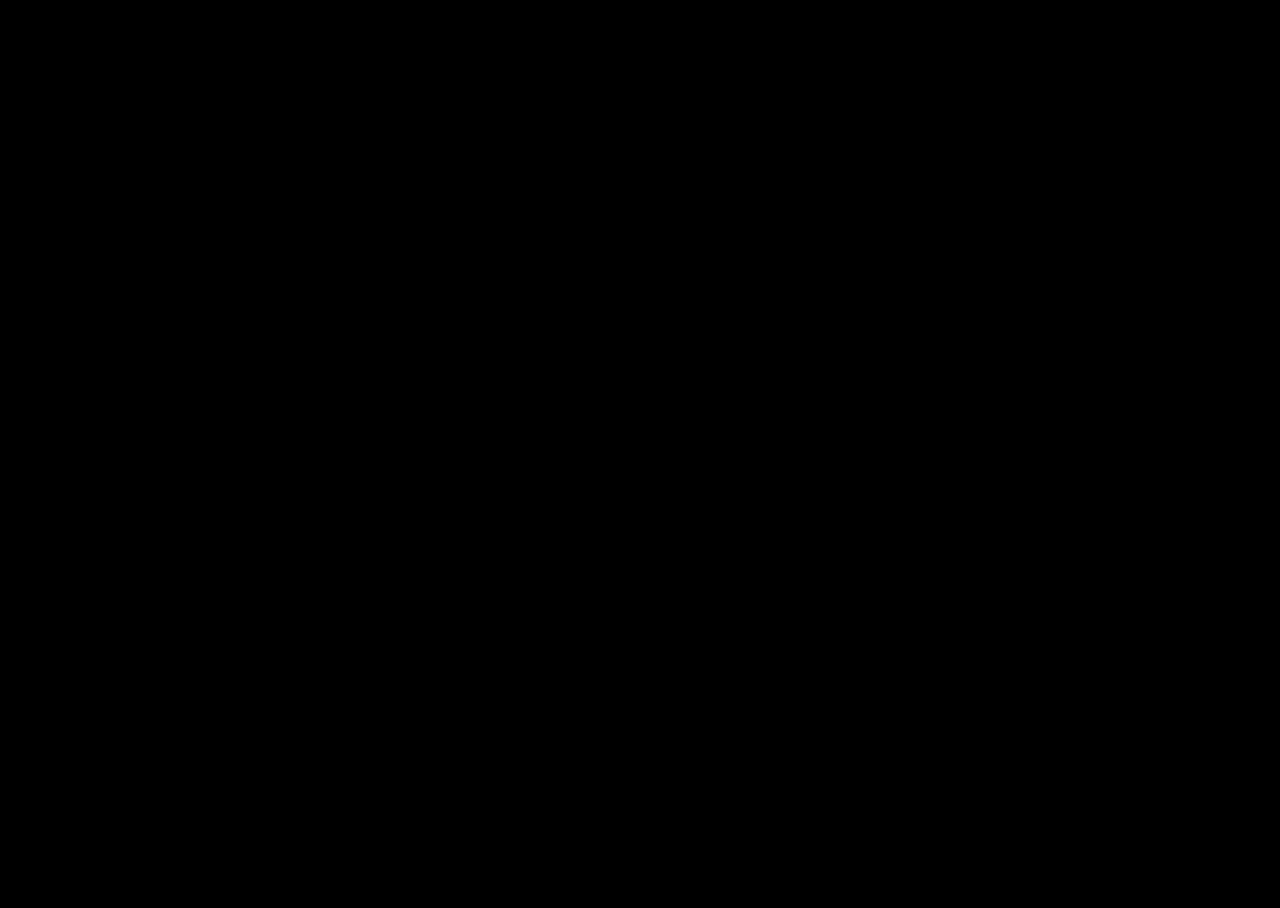
==== player.html @ 1271aa34 "Add files via upload" ====
<!DOCTYPE html>
<html>
<body style="margin:0; background:black;">

<iframe 
  src="https://www.youtube.com/embed/kZQ7Whx9MKA"
  style="width:100%; height:60vh; border:0;"
  allow="autoplay; encrypted-media"
  allowfullscreen>
</iframe>

<iframe 
  src="index.html"
  style="width:100%; height:40vh; border:0;">
</iframe>

</body>
</html>
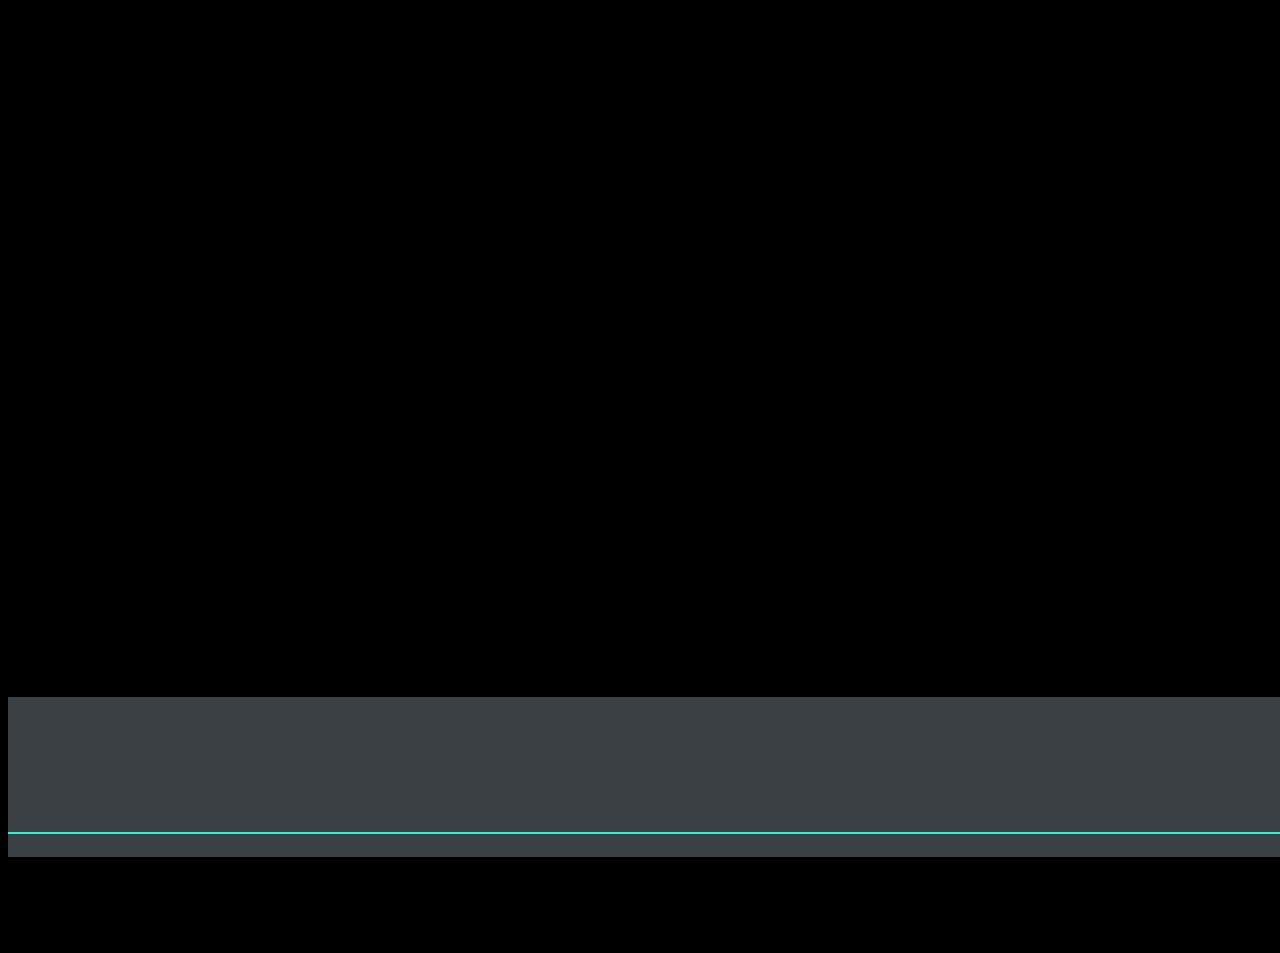
==== commit 1bf4ef27: "Update player.html" ====
--- a/player.html
+++ b/player.html
@@ -3,8 +3,8 @@
 <body style="margin:0; background:black;">
 
 <iframe 
-  src="https://www.youtube.com/embed/kZQ7Whx9MKA"
-  style="width:100%; height:60vh; border:0;"
+  src="https://www.youtube.com/embed/kZQ7Whx9MKA?rel=0&modestbranding=1"
+  style="width:100%; height:65vh; border:0;"
   allow="autoplay; encrypted-media"
   allowfullscreen>
 </iframe>
@@ -15,4 +15,4 @@
 </iframe>
 
 </body>
-</html>+</html>
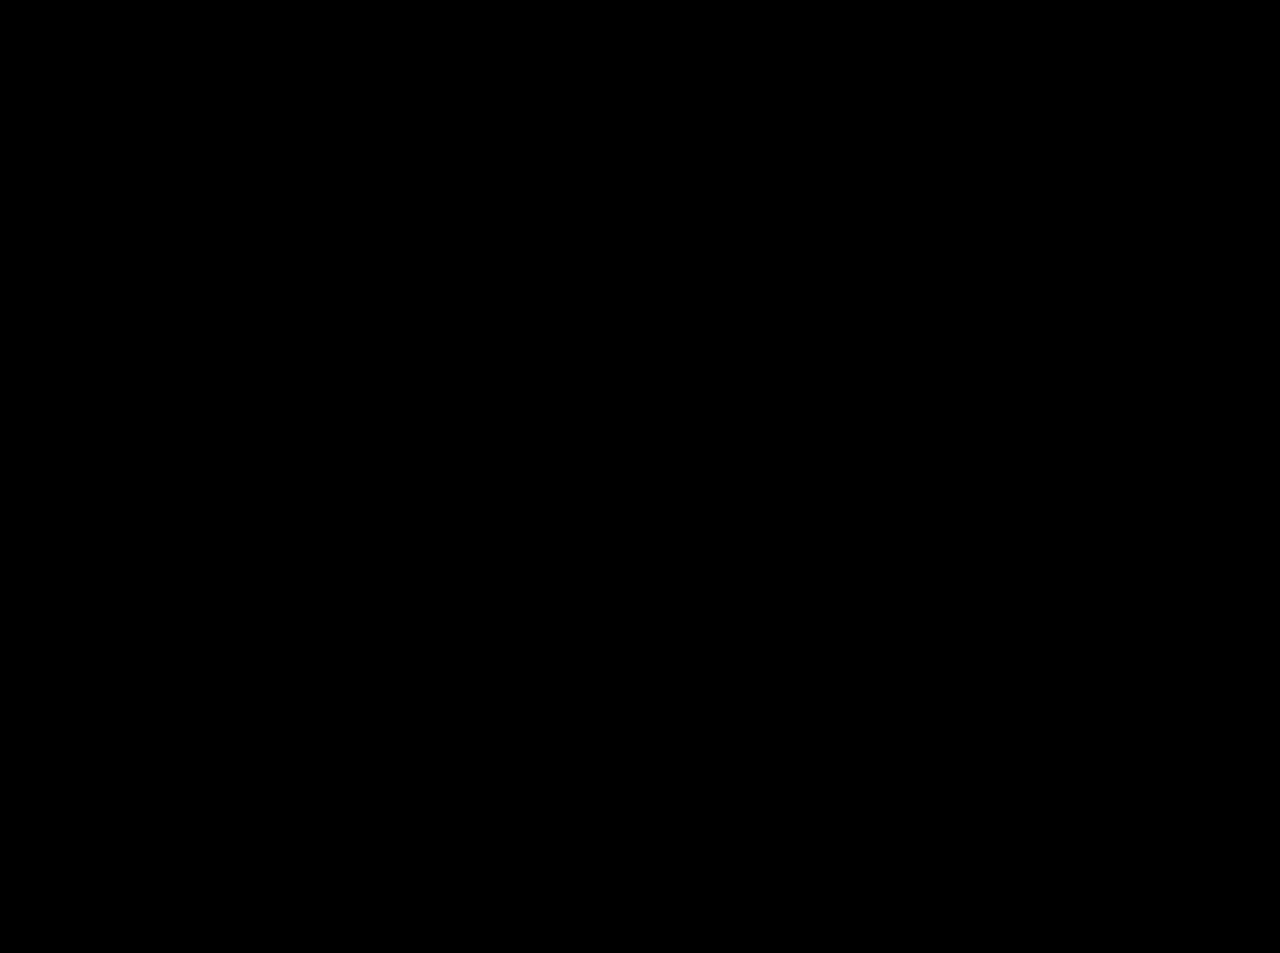
==== commit 67fff755: "Update player.html" ====
--- a/player.html
+++ b/player.html
@@ -3,9 +3,10 @@
 <body style="margin:0; background:black;">
 
 <iframe 
-  src="https://www.youtube.com/embed/kZQ7Whx9MKA?rel=0&modestbranding=1"
+  src="https://www.youtube.com/embed/kZQ7Whx9MKA?rel=0"
   style="width:100%; height:65vh; border:0;"
-  allow="autoplay; encrypted-media"
+  allow="accelerometer; autoplay; clipboard-write; encrypted-media; gyroscope; picture-in-picture"
+  referrerpolicy="strict-origin-when-cross-origin"
   allowfullscreen>
 </iframe>
 
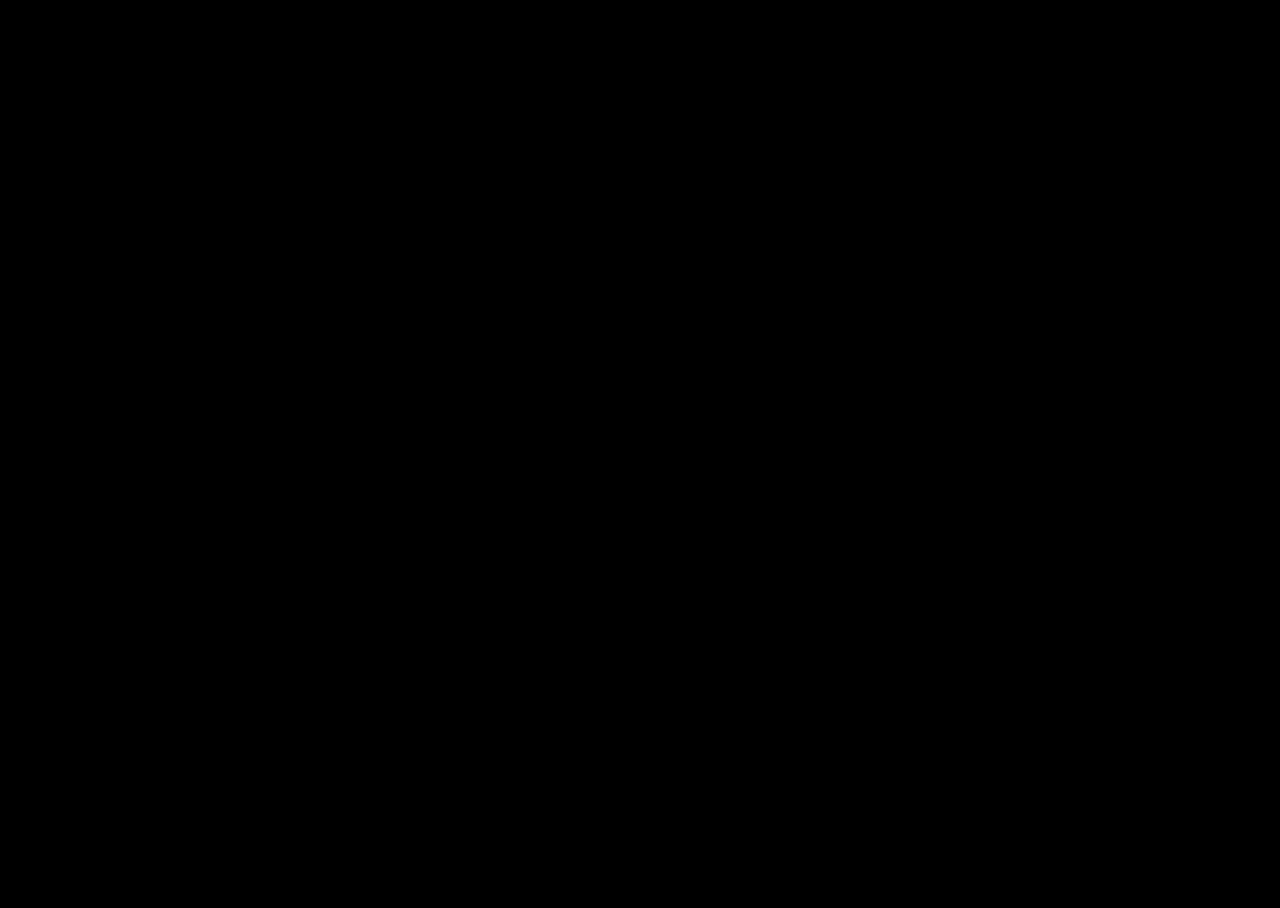
==== commit 8cb326f2: "Update player.html" ====
--- a/player.html
+++ b/player.html
@@ -2,18 +2,32 @@
 <html>
 <body style="margin:0; background:black;">
 
+<!-- VIDEO (top) -->
 <iframe 
   src="https://www.youtube.com/embed/kZQ7Whx9MKA?rel=0"
   style="width:100%; height:65vh; border:0;"
   allow="accelerometer; autoplay; clipboard-write; encrypted-media; gyroscope; picture-in-picture"
-  referrerpolicy="strict-origin-when-cross-origin"
   allowfullscreen>
 </iframe>
 
+<!-- GAME (bottom) -->
 <iframe 
+  id="gameFrame"
   src="index.html"
-  style="width:100%; height:40vh; border:0;">
+  style="width:100%; height:35vh; border:0;"
+  tabindex="0">
 </iframe>
+
+<script>
+window.onload = function() {
+  const game = document.getElementById("gameFrame");
+  game.focus();
+
+  document.body.addEventListener("click", function() {
+    game.focus();
+  });
+};
+</script>
 
 </body>
 </html>
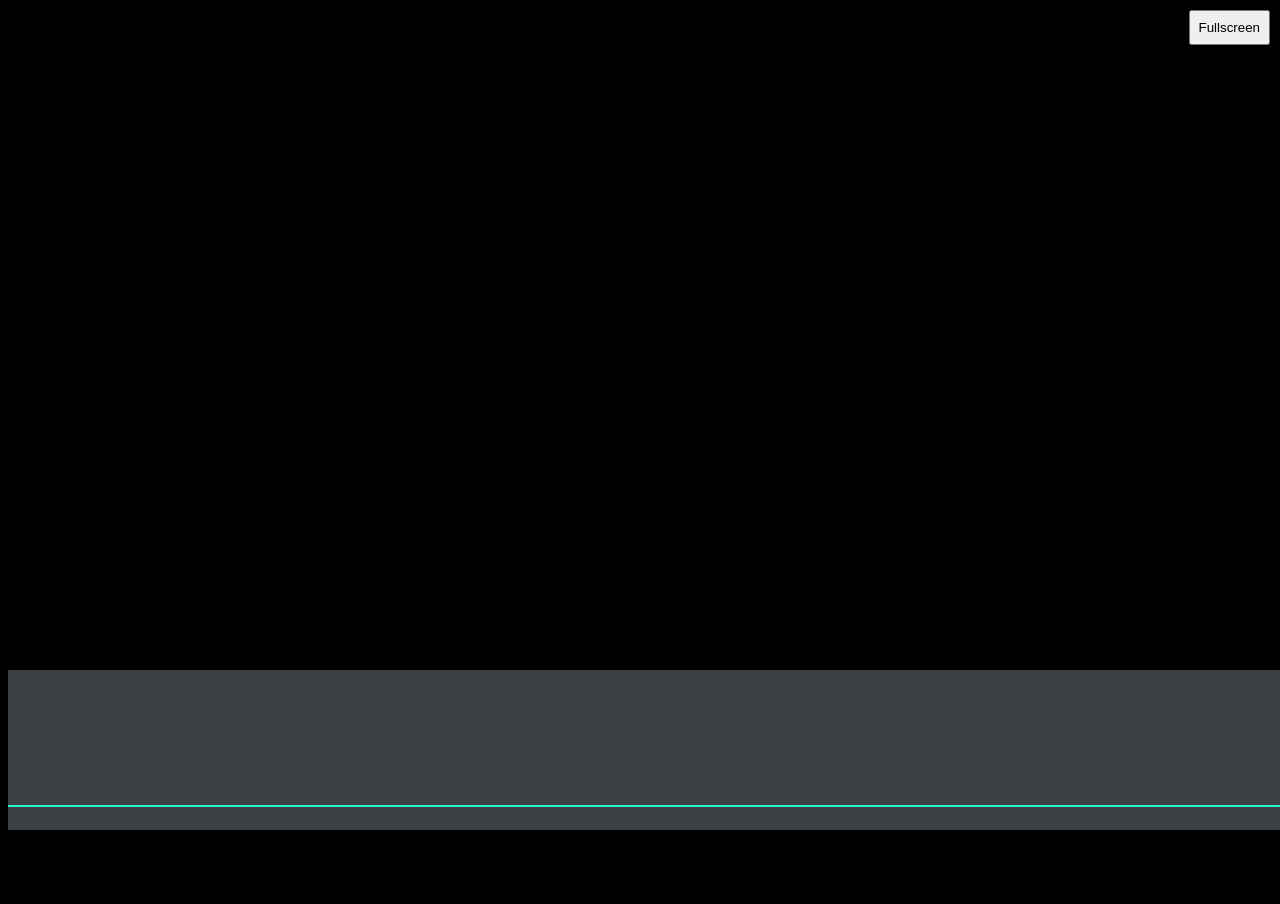
==== commit c5d9950e: "Update player.html" ====
--- a/player.html
+++ b/player.html
@@ -1,16 +1,38 @@
 <!DOCTYPE html>
 <html>
+<head>
+  <meta name="viewport" content="width=device-width, initial-scale=1.0">
+</head>
+
 <body style="margin:0; background:black;">
 
-<!-- VIDEO (top) -->
-<iframe 
-  src="https://www.youtube.com/embed/kZQ7Whx9MKA?rel=0"
-  style="width:100%; height:65vh; border:0;"
-  allow="accelerometer; autoplay; clipboard-write; encrypted-media; gyroscope; picture-in-picture"
-  allowfullscreen>
-</iframe>
+<!-- FULLSCREEN BUTTON -->
+<button onclick="goFullscreen()" 
+style="position:fixed; top:10px; right:10px; z-index:10; padding:8px;">
+Fullscreen
+</button>
 
-<!-- GAME (bottom) -->
+<!-- VIDEO CONTAINER (FULL WIDTH, NO BLACK BARS) -->
+<div style="position:relative; width:100%; height:65vh; overflow:hidden;">
+
+  <iframe 
+    src="https://www.youtube.com/embed/kZQ7Whx9MKA?rel=0&playsinline=1"
+    style="
+      position:absolute;
+      top:50%;
+      left:50%;
+      width:100vw;
+      height:56.25vw;
+      transform:translate(-50%, -50%);
+      border:0;
+    "
+    allow="accelerometer; autoplay; clipboard-write; encrypted-media; gyroscope; picture-in-picture"
+    allowfullscreen>
+  </iframe>
+
+</div>
+
+<!-- GAME (BELLS) -->
 <iframe 
   id="gameFrame"
   src="index.html"
@@ -18,7 +40,16 @@
   tabindex="0">
 </iframe>
 
+<!-- SCRIPT -->
 <script>
+function goFullscreen() {
+  let elem = document.documentElement;
+  if (elem.requestFullscreen) {
+    elem.requestFullscreen();
+  }
+}
+
+// keep focus on game for keyboard
 window.onload = function() {
   const game = document.getElementById("gameFrame");
   game.focus();
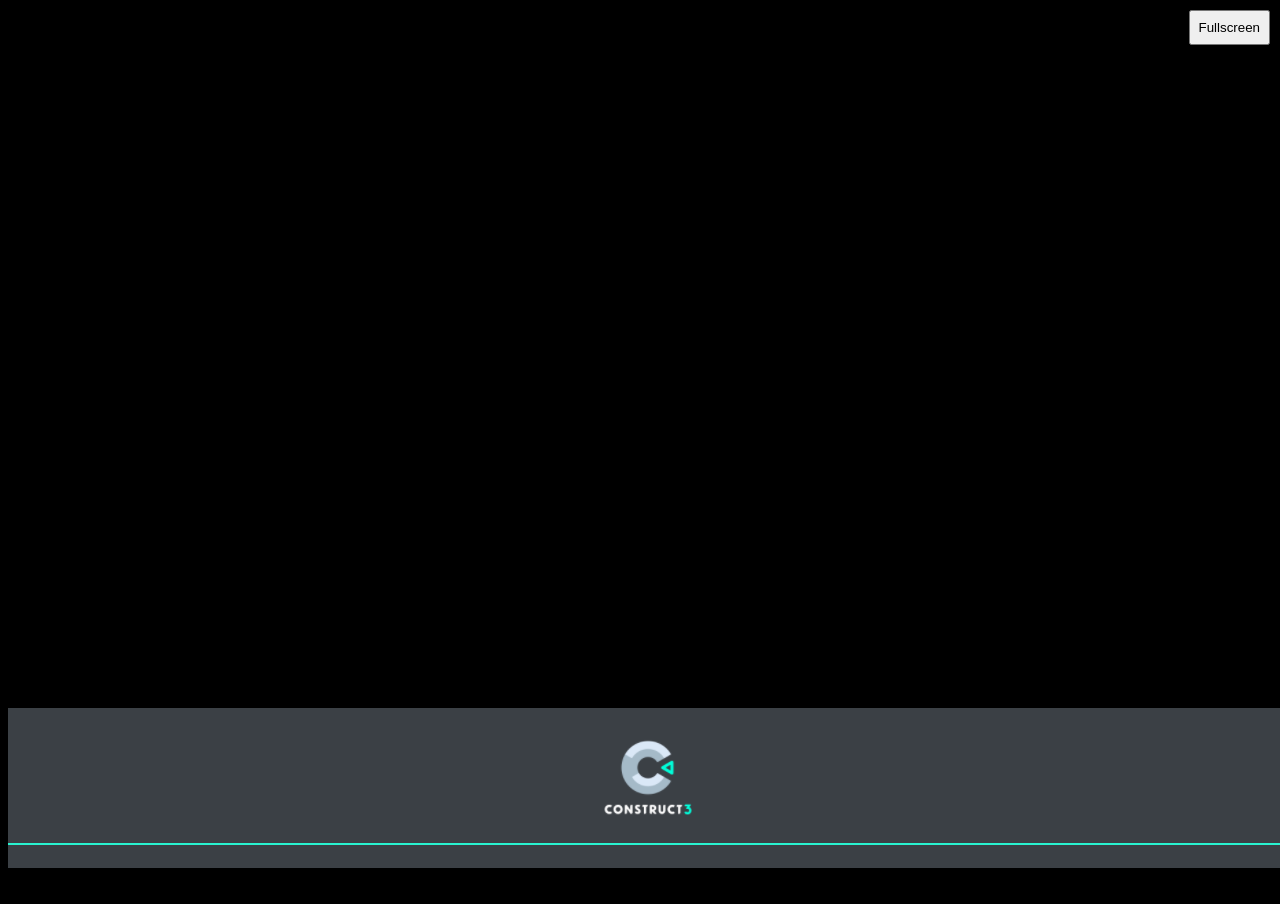
==== commit 2ed69e9c: "Update player.html" ====
--- a/player.html
+++ b/player.html
@@ -12,18 +12,17 @@
 Fullscreen
 </button>
 
-<!-- VIDEO CONTAINER (FULL WIDTH, NO BLACK BARS) -->
-<div style="position:relative; width:100%; height:65vh; overflow:hidden;">
+<!-- VIDEO (auto fits above bells) -->
+<div style="position:relative; width:100%; height:calc(100vh - 240px); background:black;">
 
   <iframe 
     src="https://www.youtube.com/embed/kZQ7Whx9MKA?rel=0&playsinline=1"
     style="
       position:absolute;
-      top:50%;
-      left:50%;
-      width:100vw;
-      height:56.25vw;
-      transform:translate(-50%, -50%);
+      top:0;
+      left:0;
+      width:100%;
+      height:100%;
       border:0;
     "
     allow="accelerometer; autoplay; clipboard-write; encrypted-media; gyroscope; picture-in-picture"
@@ -32,11 +31,11 @@
 
 </div>
 
-<!-- GAME (BELLS) -->
+<!-- BELLS (your Construct game) -->
 <iframe 
   id="gameFrame"
   src="index.html"
-  style="width:100%; height:35vh; border:0;"
+  style="width:100%; height:240px; border:0;"
   tabindex="0">
 </iframe>
 
@@ -49,7 +48,7 @@
   }
 }
 
-// keep focus on game for keyboard
+// keep keyboard focus on game
 window.onload = function() {
   const game = document.getElementById("gameFrame");
   game.focus();
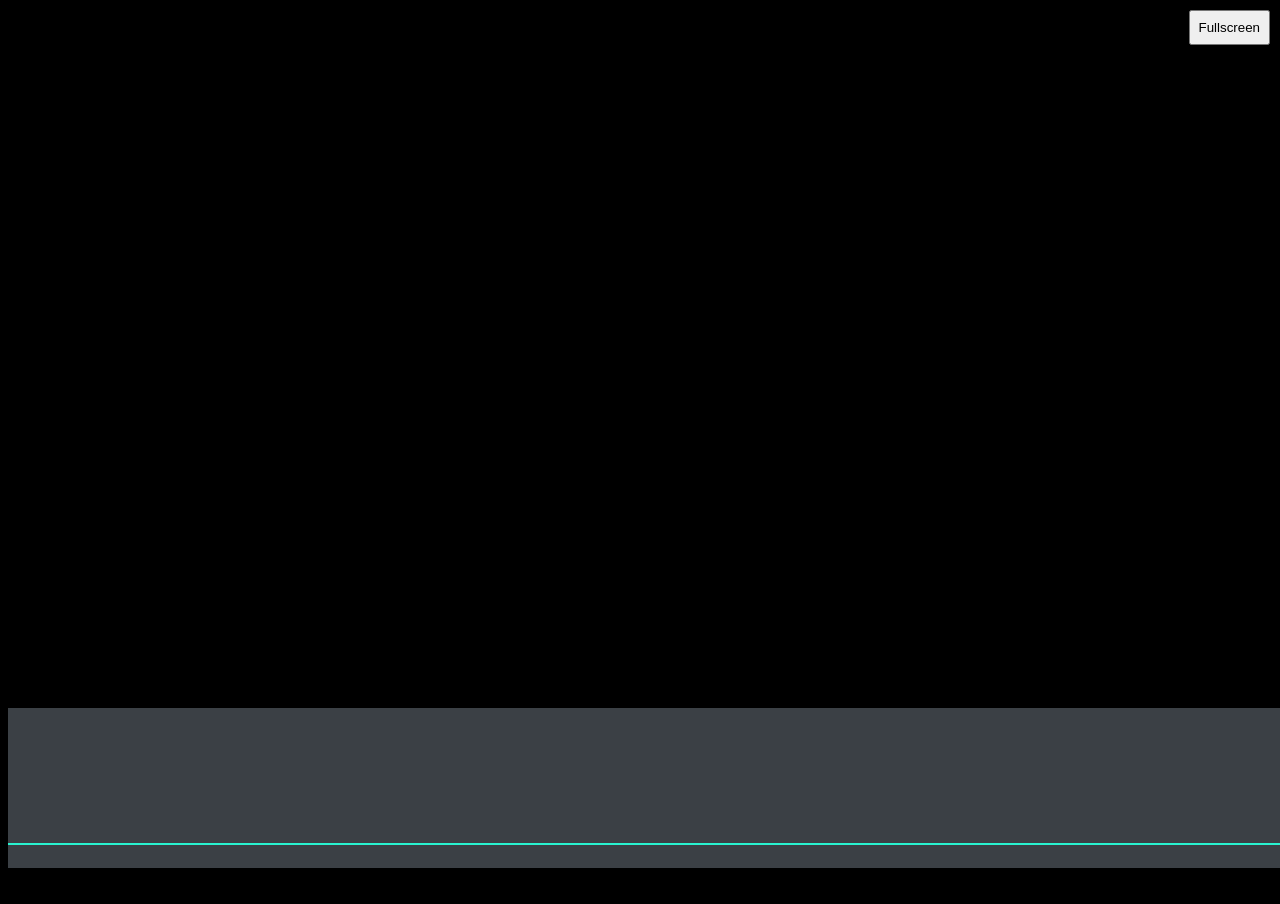
==== commit ef67719c: "Update player.html" ====
--- a/player.html
+++ b/player.html
@@ -39,7 +39,6 @@
   tabindex="0">
 </iframe>
 
-<!-- SCRIPT -->
 <script>
 function goFullscreen() {
   let elem = document.documentElement;
@@ -48,15 +47,25 @@
   }
 }
 
-// keep keyboard focus on game
-window.onload = function() {
+function focusGame() {
   const game = document.getElementById("gameFrame");
   game.focus();
+}
 
-  document.body.addEventListener("click", function() {
-    game.focus();
-  });
+// initial focus
+window.onload = function() {
+  focusGame();
 };
+
+// ANY click anywhere → refocus game
+document.addEventListener("click", function() {
+  setTimeout(focusGame, 50);
+});
+
+// ALSO catch key presses just in case
+document.addEventListener("keydown", function() {
+  focusGame();
+});
 </script>
 
 </body>
